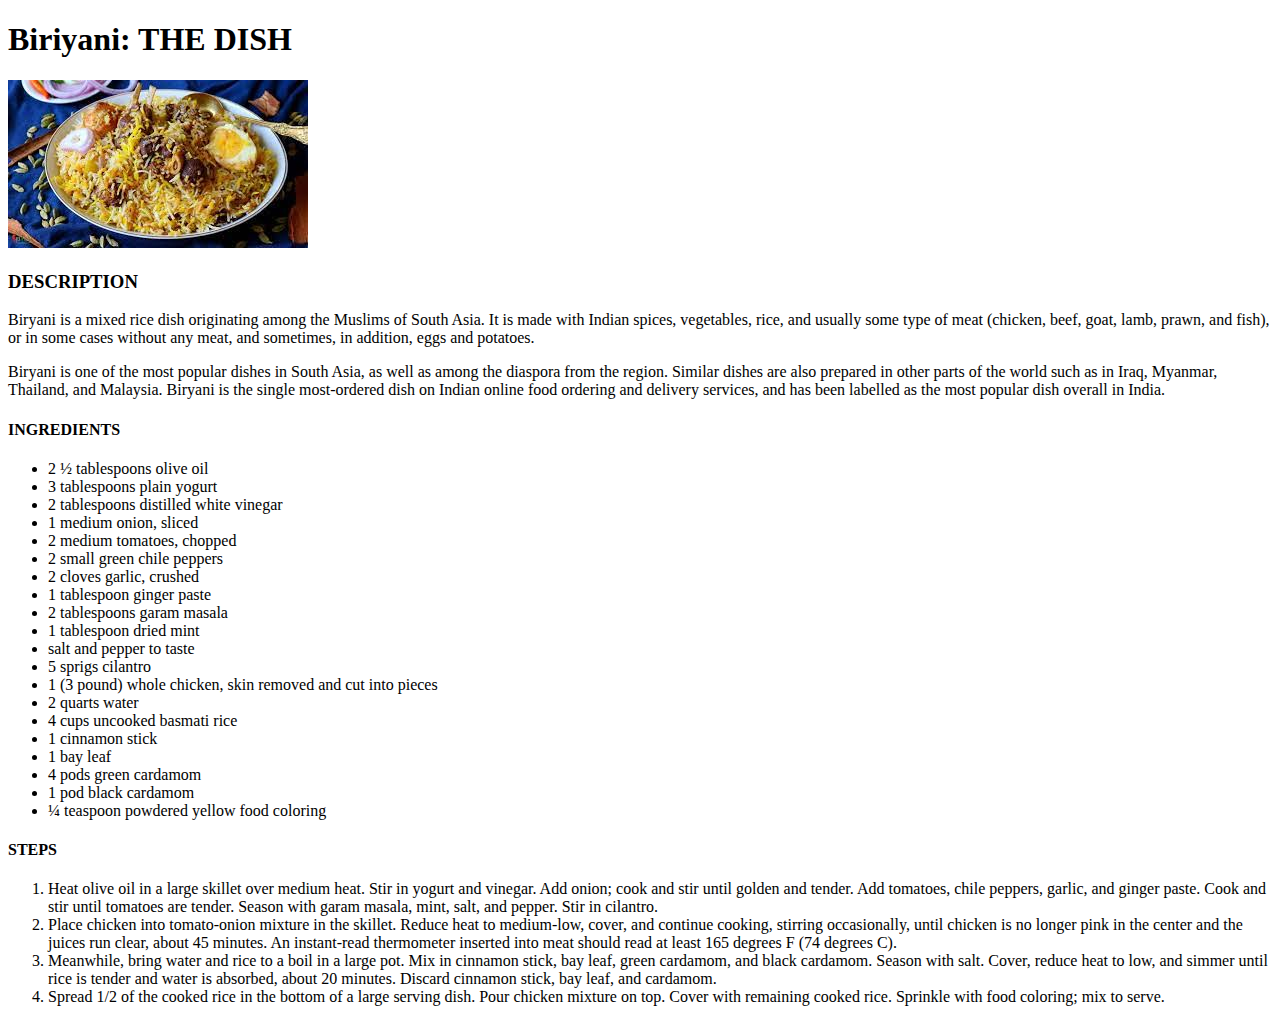
==== recipes/biriyani.html @ 23b530d5 "added the 3 recipe pages to the project" ====
<!DOCTYPE html>
<html lang="en">
<head>
    <meta charset="UTF-8">
    <meta http-equiv="X-UA-Compatible" content="IE=edge">
    <meta name="viewport" content="width=device-width, initial-scale=1.0">
    <title>Document</title>
</head>
<body>
    <h1>Biriyani: THE DISH</h1>
    <img src="../images/biriyani.jpg">
    <h3>DESCRIPTION</h3>
    <p>Biryani is a mixed rice dish originating among the Muslims of South Asia. 
        It is made with Indian spices, vegetables, rice, and usually some type of 
        meat (chicken, beef, goat, lamb, prawn, and fish), or in some cases without 
        any meat, and sometimes, in addition, eggs and potatoes.</p>
    <p>Biryani is one of the most popular dishes in South Asia, as well as among 
        the diaspora from the region. Similar dishes are also prepared in other 
        parts of the world such as in Iraq, Myanmar, Thailand, and Malaysia. 
        Biryani is the single most-ordered dish on Indian online food ordering 
        and delivery services, and has been labelled as the most 
        popular dish overall in India.</p>
        <h4>INGREDIENTS</h4>
        <ul>
            <li>2 ½ tablespoons olive oil</li>
            <li>3 tablespoons plain yogurt</li>
            <li>2 tablespoons distilled white vinegar</li>
            <li>1 medium onion, sliced</li>
            <li>2 medium tomatoes, chopped</li>
            <li>2 small green chile peppers</li>
            <li>2 cloves garlic, crushed</li>
            <li>1 tablespoon ginger paste</li>
            <li>2 tablespoons garam masala</li>
            <li>1 tablespoon dried mint</li>
            <li>salt and pepper to taste</li>
            <li>5 sprigs cilantro</li>
            <li>1 (3 pound) whole chicken, skin removed and cut into pieces</li>
            <li>2 quarts water</li>
            <li>4 cups uncooked basmati rice</li>
            <li>1 cinnamon stick</li>
            <li>1 bay leaf</li>
            <li>4 pods green cardamom</li>
            <li>1 pod black cardamom</li>
            <li>¼ teaspoon powdered yellow food coloring</li>
        </ul>
    <h4>STEPS</h4>
    <ol>
        <li>Heat olive oil in a large skillet over medium heat. 
            Stir in yogurt and vinegar. Add onion; cook and stir 
            until golden and tender. Add tomatoes, chile peppers, 
            garlic, and ginger paste. Cook and stir until tomatoes 
            are tender. 
            Season with garam masala, mint, salt, and pepper. Stir 
            in cilantro.</li>
        <li>Place chicken into tomato-onion mixture in the skillet. Reduce heat to medium-low, cover, and continue cooking, stirring occasionally, until chicken is no longer pink in the center and the juices run clear, about 45 minutes. An instant-read thermometer inserted into meat should read at least 165 degrees F (74 degrees C).</li>
        <li>Meanwhile, bring water and rice to a boil in a large pot. Mix in cinnamon stick, bay leaf, green cardamom, and black cardamom. Season with salt. Cover, reduce heat to low, and simmer until rice is tender and water is absorbed, about 20 minutes. Discard cinnamon stick, bay leaf, and cardamom.</li>
        <li>Spread 1/2 of the cooked rice in the bottom of a large serving dish. Pour chicken mixture on top. Cover with remaining cooked rice. Sprinkle with food coloring; mix to serve.</li>        
    </ol>
</html>
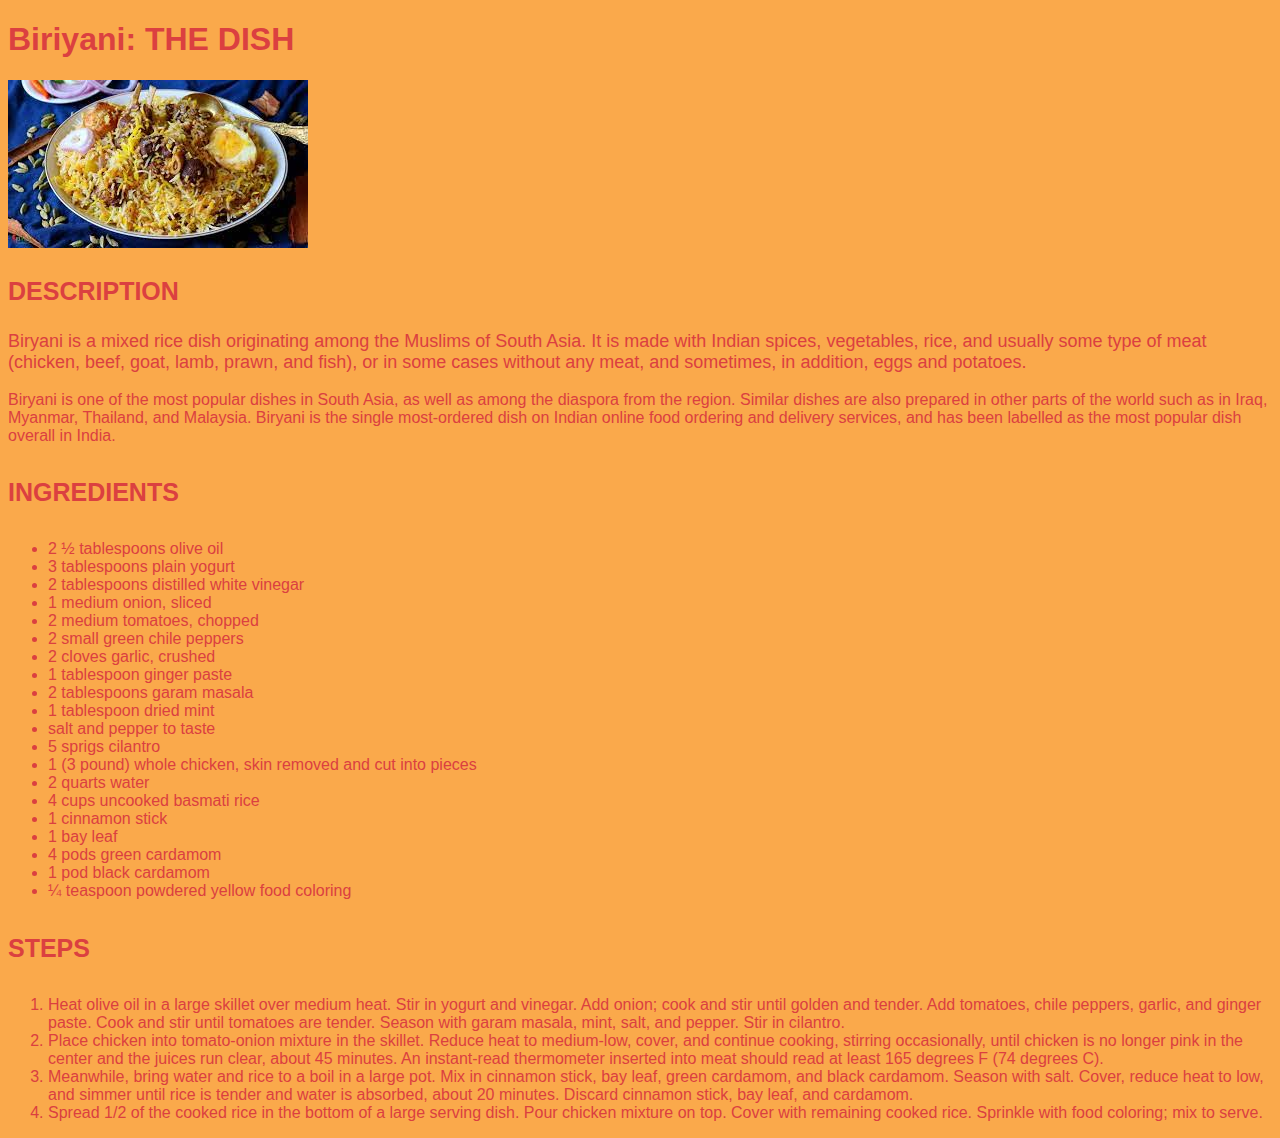
==== commit add7ee1d: "." ====
--- a/recipes/biriyani.html
+++ b/recipes/biriyani.html
@@ -4,13 +4,14 @@
     <meta charset="UTF-8">
     <meta http-equiv="X-UA-Compatible" content="IE=edge">
     <meta name="viewport" content="width=device-width, initial-scale=1.0">
-    <title>Document</title>
+    <title>Biriyani</title>
+    <link rel="stylesheet" href="../style.css">
 </head>
 <body>
-    <h1>Biriyani: THE DISH</h1>
-    <img src="../images/biriyani.jpg">
-    <h3>DESCRIPTION</h3>
-    <p>Biryani is a mixed rice dish originating among the Muslims of South Asia. 
+    <h1 class="recipe title">Biriyani: THE DISH</h1>
+    <div class="image container"><img src="../images/biriyani.jpg"></div>
+    <h3 class="description">DESCRIPTION</h3>
+    <p class="description para">Biryani is a mixed rice dish originating among the Muslims of South Asia. 
         It is made with Indian spices, vegetables, rice, and usually some type of 
         meat (chicken, beef, goat, lamb, prawn, and fish), or in some cases without 
         any meat, and sometimes, in addition, eggs and potatoes.</p>
@@ -20,7 +21,7 @@
         Biryani is the single most-ordered dish on Indian online food ordering 
         and delivery services, and has been labelled as the most 
         popular dish overall in India.</p>
-        <h4>INGREDIENTS</h4>
+        <h4 class="ingredients">INGREDIENTS</h4>
         <ul>
             <li>2 ½ tablespoons olive oil</li>
             <li>3 tablespoons plain yogurt</li>
@@ -43,7 +44,7 @@
             <li>1 pod black cardamom</li>
             <li>¼ teaspoon powdered yellow food coloring</li>
         </ul>
-    <h4>STEPS</h4>
+    <h4 class="steps">STEPS</h4>
     <ol>
         <li>Heat olive oil in a large skillet over medium heat. 
             Stir in yogurt and vinegar. Add onion; cook and stir 
--- a/style.css
+++ b/style.css
@@ -0,0 +1,31 @@
+body {
+    font-family: Helvetica;
+    background-color: #f88807b9 ;
+    color: #db4040 ;
+
+}
+#index {
+    font-weight: 400;
+    text-align: center;
+}
+a,
+.content{
+list-style: none;
+text-decoration: none;
+color: #db4040;
+text-align: center;
+}
+.recipe.title {
+
+}
+.description {
+    font-size: 25px;
+}
+.description.para {
+    font-size: 18px;
+}
+.ingredients,
+.steps {
+    font-size: 25px;
+    text-align: left;
+}
